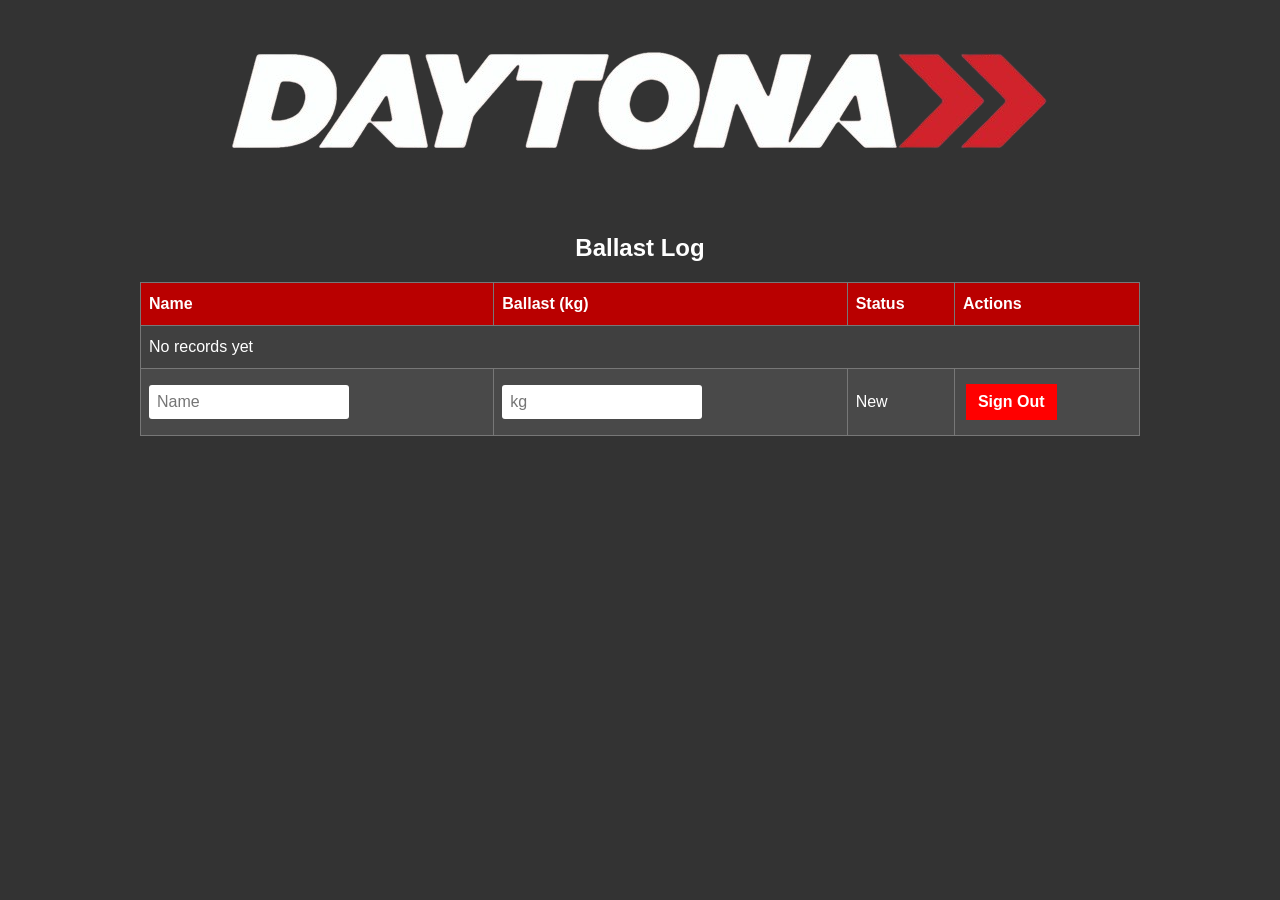
==== ballast-table.html @ 227eeb3e "added ballast signout" ====
<!DOCTYPE html>
<html lang="en">
<head>
  <meta charset="UTF-8">
  <meta name="viewport" content="width=device-width, initial-scale=1.0">
  <center><img src="Images/logo.png"></center>
  <link rel="stylesheet" href="ballast-table.css">
</head>
<body>
  <main>
    <p id="message" role="status" aria-live="polite"></p>
    <h2>Ballast Log</h2>
    <div class="table-wrap">
      <table>
        <thead><tr><th>Name</th><th>Ballast (kg)</th><th>Status</th><th>Actions</th></tr></thead>
        <tbody id="log"></tbody>
        <tfoot><tr class="new-row">
          <td><input id="person" class="table-input" type="text" placeholder="Name" aria-label="New person's name"></td>
          <td><input id="amount" class="table-input" type="number" min="0" step="0.1" placeholder="kg" aria-label="Ballast amount in kg"></td>
          <td>New</td>
          <td><button id="signOut" class="table-button" type="button">Sign Out</button></td>
        </tr></tfoot>
      </table>
    </div>
  </main>
  <script>
    const key = 'ballast-records-v1';
    const nameInput = document.getElementById('person');
    const amountInput = document.getElementById('amount');
    const message = document.getElementById('message');
    const log = document.getElementById('log');
    let records;
    let editing = -1;
    try { records = JSON.parse(localStorage.getItem(key)) || []; if (!Array.isArray(records)) records = []; }
    catch { records = []; }
    // Keep existing records from the earlier version, without displaying timestamps.
    function signedIn(record) { return Boolean(record.in) || record.status === 'in'; }
    function save() { localStorage.setItem(key, JSON.stringify(records)); render(); }
    function show(text) { message.textContent = text; }
    function cell(row, content) { const td = document.createElement('td'); if (typeof content === 'string') td.textContent = content; row.appendChild(td); return td; }
    function action(label, handler, className = '') {
      const button = document.createElement('button'); button.type = 'button'; button.textContent = label;
      button.className = 'table-button ' + className; button.addEventListener('click', handler); return button;
    }
    function render() {
      log.replaceChildren();
      records.forEach((record, index) => {
        const row = document.createElement('tr');
        const nameCell = cell(row, editing === index ? '' : record.name);
        const amountCell = cell(row, editing === index ? '' : String(record.amount));
        cell(row, signedIn(record) ? 'Signed In' : 'Signed Out');
        const controls = cell(row, ''); controls.className = 'row-actions';
        if (editing === index) {
          const editName = document.createElement('input'); editName.type = 'text'; editName.value = record.name; editName.className = 'table-input'; editName.setAttribute('aria-label', 'Edit name');
          const editAmount = document.createElement('input'); editAmount.type = 'number'; editAmount.min = '0'; editAmount.step = '0.1'; editAmount.value = record.amount; editAmount.className = 'table-input'; editAmount.setAttribute('aria-label', 'Edit ballast amount');
          nameCell.appendChild(editName); amountCell.appendChild(editAmount);
          controls.appendChild(action('Save', () => {
            const name = editName.value.trim(); const amount = Number(editAmount.value);
            if (!name || !editAmount.value.trim() || !Number.isFinite(amount) || amount <= 0) return show('Enter a name and a ballast amount greater than zero.');
            if (!signedIn(record) && records.some((r, i) => i !== index && !signedIn(r) && r.name.toLowerCase() === name.toLowerCase())) return show('That person is already signed out.');
            record.name = name; record.amount = amount; editing = -1; save(); show('Record updated.');
          }));
          controls.appendChild(action('Cancel', () => { editing = -1; render(); }));
        } else {
          if (!signedIn(record)) controls.appendChild(action('Sign In', () => {
            record.in = true; record.status = 'in'; save(); show(record.name + ' signed in successfully.');
          }));
          controls.appendChild(action('Edit', () => { editing = index; show(''); render(); }));
        }
        log.prepend(row);
      });
      if (!records.length) { const row = document.createElement('tr'); const td = cell(row, 'No records yet'); td.colSpan = 4; log.appendChild(row); }
    }
    document.getElementById('signOut').addEventListener('click', () => {
      const name = nameInput.value.trim(); const amount = Number(amountInput.value);
      if (!name || !amountInput.value.trim() || !Number.isFinite(amount) || amount <= 0) return show('Enter a name and a ballast amount greater than zero.');
      if (records.some(r => r.name.toLowerCase() === name.toLowerCase() && !signedIn(r))) return show('This person is already signed out. Sign them in using their table row first.');
      records.push({ name, amount, status: 'out' });
      editing = -1; save(); show(name + ' signed out with ' + amount + ' kg.'); nameInput.value = ''; amountInput.value = '';
    });
    render();
  </script>
</body>
</html>
---- ballast-table.css ----
body { font-family: Arial, sans-serif; text-align: center; margin: 50px 12px 20px; background-color: #333333; overflow-x: hidden; color: white; }
main { max-width: 1000px; margin: auto; }
label { display: block; font-size: 22px; font-weight: bold; margin: 20px 0 8px; }
input { box-sizing: border-box; width: min(90%, 430px); padding: 13px; font-size: 22px; border: 0; border-radius: 3px; }
.actions { margin: 20px auto; display: flex; flex-wrap: wrap; justify-content: center; }
button { padding: 15px 20px; min-width: 180px; font-size: 25px; font-weight: bold; cursor: pointer; border: none; margin: 5px; color: white; background-color: red; }
button:hover, button:focus-visible { background-color: #c90000; }
#message { min-height: 24px; font-size: 18px; }
h2 { margin-top: 35px; }
.table-wrap { overflow-x: auto; }
table { width: 100%; border-collapse: collapse; background: #404040; }
th, td { border: 1px solid #777; padding: 12px 8px; text-align: left; }
th { background: #b90000; }
.note { color: #ccc; font-size: 14px; }
@media (max-width: 500px) { body { margin-top: 25px; } button { width: 90%; } th, td { font-size: 13px; padding: 8px 5px; } }
/* Row-level editing and sign-in controls */
.row-actions { white-space: nowrap; }
.table-button { min-width: 0; width: auto; height: auto; padding: 9px 12px; font-size: 16px; margin: 3px; }
.table-input { width: 100%; min-width: 100px; max-width: 200px; padding: 8px; font-size: 16px; }
@media (max-width: 500px) { .table-button { width: auto; font-size: 14px; padding: 8px; } .table-input { min-width: 85px; } }

tfoot td { background: #494949; }
tfoot .table-input { width: 100%; }
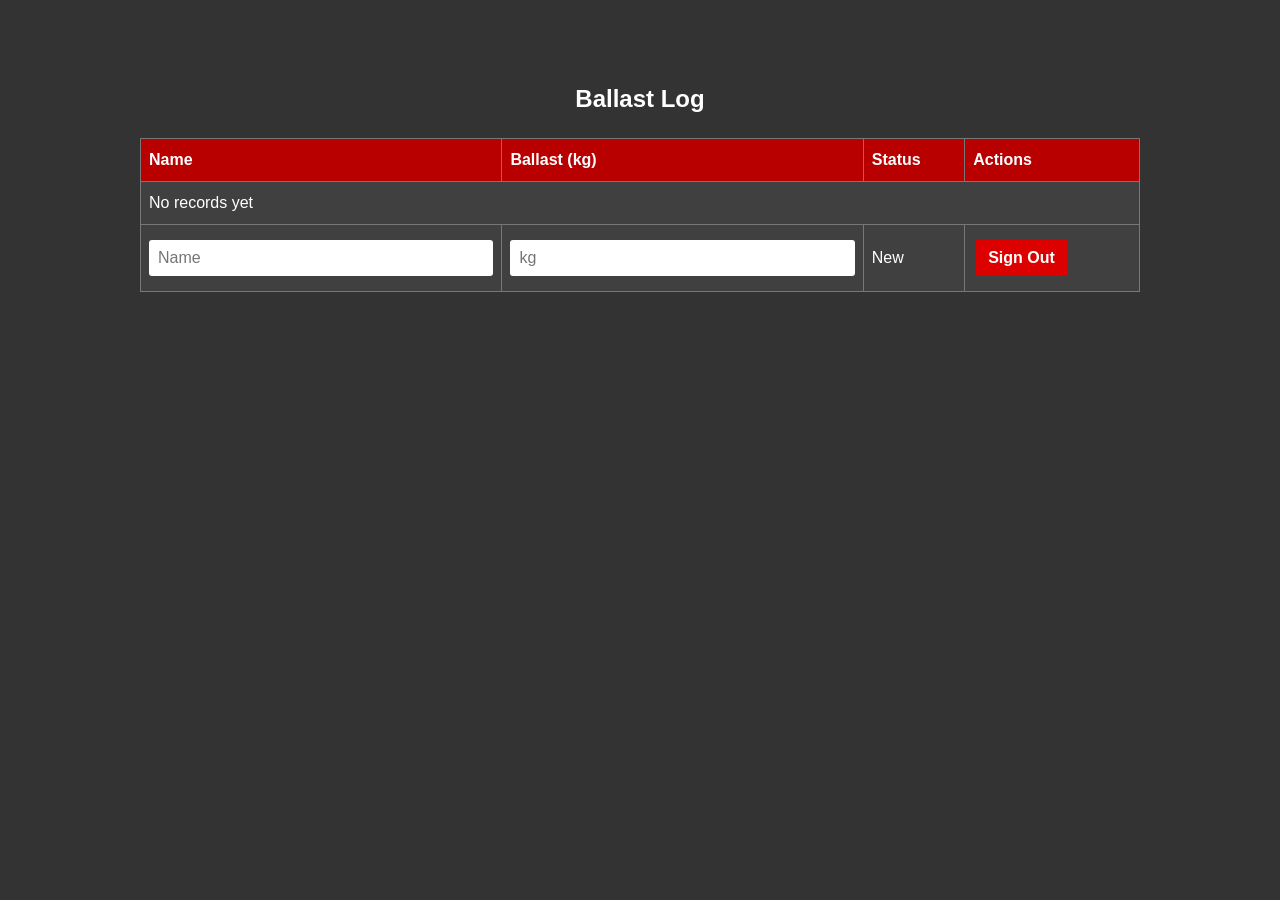
==== commit a714f946: "Add files via upload" ====
--- a/ballast-table.html
+++ b/ballast-table.html
@@ -1,84 +1,51 @@
-<!DOCTYPE html>
+<!doctype html>
 <html lang="en">
 <head>
-  <meta charset="UTF-8">
-  <meta name="viewport" content="width=device-width, initial-scale=1.0">
-  <center><img src="Images/logo.png"></center>
-  <link rel="stylesheet" href="ballast-table.css">
+<meta charset="utf-8"><meta name="viewport" content="width=device-width,initial-scale=1">
+<title>Ballast Log</title>
+<style>
+body{font-family:Arial,sans-serif;text-align:center;margin:35px 12px;background:#333;color:#fff}main{max-width:1000px;margin:auto}h2{margin:25px 0}.table-wrap{overflow-x:auto}table{width:100%;border-collapse:collapse;background:#404040}th,td{border:1px solid #777;padding:12px 8px;text-align:left}th{background:#b90000}input{box-sizing:border-box;width:100%;min-width:85px;padding:9px;font-size:16px;border:0;border-radius:3px}button{padding:9px 12px;font-size:16px;font-weight:bold;cursor:pointer;border:0;margin:3px;color:white;background:#d00}button:hover{background:#a00}#message{min-height:25px;font-size:17px}td:last-child{white-space:nowrap}@media(max-width:500px){th,td{font-size:13px;padding:7px 4px}button{font-size:13px;padding:8px}}
+</style>
 </head>
-<body>
-  <main>
-    <p id="message" role="status" aria-live="polite"></p>
-    <h2>Ballast Log</h2>
-    <div class="table-wrap">
-      <table>
-        <thead><tr><th>Name</th><th>Ballast (kg)</th><th>Status</th><th>Actions</th></tr></thead>
-        <tbody id="log"></tbody>
-        <tfoot><tr class="new-row">
-          <td><input id="person" class="table-input" type="text" placeholder="Name" aria-label="New person's name"></td>
-          <td><input id="amount" class="table-input" type="number" min="0" step="0.1" placeholder="kg" aria-label="Ballast amount in kg"></td>
-          <td>New</td>
-          <td><button id="signOut" class="table-button" type="button">Sign Out</button></td>
-        </tr></tfoot>
-      </table>
-    </div>
-  </main>
-  <script>
-    const key = 'ballast-records-v1';
-    const nameInput = document.getElementById('person');
-    const amountInput = document.getElementById('amount');
-    const message = document.getElementById('message');
-    const log = document.getElementById('log');
-    let records;
-    let editing = -1;
-    try { records = JSON.parse(localStorage.getItem(key)) || []; if (!Array.isArray(records)) records = []; }
-    catch { records = []; }
-    // Keep existing records from the earlier version, without displaying timestamps.
-    function signedIn(record) { return Boolean(record.in) || record.status === 'in'; }
-    function save() { localStorage.setItem(key, JSON.stringify(records)); render(); }
-    function show(text) { message.textContent = text; }
-    function cell(row, content) { const td = document.createElement('td'); if (typeof content === 'string') td.textContent = content; row.appendChild(td); return td; }
-    function action(label, handler, className = '') {
-      const button = document.createElement('button'); button.type = 'button'; button.textContent = label;
-      button.className = 'table-button ' + className; button.addEventListener('click', handler); return button;
-    }
-    function render() {
-      log.replaceChildren();
-      records.forEach((record, index) => {
-        const row = document.createElement('tr');
-        const nameCell = cell(row, editing === index ? '' : record.name);
-        const amountCell = cell(row, editing === index ? '' : String(record.amount));
-        cell(row, signedIn(record) ? 'Signed In' : 'Signed Out');
-        const controls = cell(row, ''); controls.className = 'row-actions';
-        if (editing === index) {
-          const editName = document.createElement('input'); editName.type = 'text'; editName.value = record.name; editName.className = 'table-input'; editName.setAttribute('aria-label', 'Edit name');
-          const editAmount = document.createElement('input'); editAmount.type = 'number'; editAmount.min = '0'; editAmount.step = '0.1'; editAmount.value = record.amount; editAmount.className = 'table-input'; editAmount.setAttribute('aria-label', 'Edit ballast amount');
-          nameCell.appendChild(editName); amountCell.appendChild(editAmount);
-          controls.appendChild(action('Save', () => {
-            const name = editName.value.trim(); const amount = Number(editAmount.value);
-            if (!name || !editAmount.value.trim() || !Number.isFinite(amount) || amount <= 0) return show('Enter a name and a ballast amount greater than zero.');
-            if (!signedIn(record) && records.some((r, i) => i !== index && !signedIn(r) && r.name.toLowerCase() === name.toLowerCase())) return show('That person is already signed out.');
-            record.name = name; record.amount = amount; editing = -1; save(); show('Record updated.');
-          }));
-          controls.appendChild(action('Cancel', () => { editing = -1; render(); }));
-        } else {
-          if (!signedIn(record)) controls.appendChild(action('Sign In', () => {
-            record.in = true; record.status = 'in'; save(); show(record.name + ' signed in successfully.');
-          }));
-          controls.appendChild(action('Edit', () => { editing = index; show(''); render(); }));
-        }
-        log.prepend(row);
-      });
-      if (!records.length) { const row = document.createElement('tr'); const td = cell(row, 'No records yet'); td.colSpan = 4; log.appendChild(row); }
-    }
-    document.getElementById('signOut').addEventListener('click', () => {
-      const name = nameInput.value.trim(); const amount = Number(amountInput.value);
-      if (!name || !amountInput.value.trim() || !Number.isFinite(amount) || amount <= 0) return show('Enter a name and a ballast amount greater than zero.');
-      if (records.some(r => r.name.toLowerCase() === name.toLowerCase() && !signedIn(r))) return show('This person is already signed out. Sign them in using their table row first.');
-      records.push({ name, amount, status: 'out' });
-      editing = -1; save(); show(name + ' signed out with ' + amount + ' kg.'); nameInput.value = ''; amountInput.value = '';
-    });
-    render();
-  </script>
-</body>
-</html>
+<body><main><p id="message" role="status" aria-live="polite"></p><h2>Ballast Log</h2><div class="table-wrap"><table><thead><tr><th>Name</th><th>Ballast (kg)</th><th>Status</th><th>Actions</th></tr></thead><tbody id="log"></tbody><tfoot><tr><td><input id="person" placeholder="Name" aria-label="Name"></td><td><input id="amount" type="number" min="0" step="0.1" placeholder="kg" aria-label="Ballast amount"></td><td>New</td><td><button id="signOut" type="button">Sign Out</button></td></tr></tfoot></table></div></main>
+<script>
+'use strict';
+(() => {
+const KEY='ballast-records-v1';
+const log=document.getElementById('log'), msg=document.getElementById('message'), person=document.getElementById('person'), amount=document.getElementById('amount');
+let records=[];
+try {const stored=JSON.parse(localStorage.getItem(KEY)||'[]');if(Array.isArray(stored))records=stored.filter(r=>r&&typeof r==='object');}catch(e){msg.textContent='Could not read saved records: '+e.message;}
+let editing=-1;
+const isIn=r=>r.in===true||r.status==='in';
+const notify=t=>{msg.textContent=t;};
+function save(){try{localStorage.setItem(KEY,JSON.stringify(records));}catch(e){notify('Records updated on screen, but could not be saved: '+e.message);}render();}
+function td(row,value){const c=document.createElement('td');c.textContent=String(value??'');row.appendChild(c);return c;}
+function button(parent,label,callback){const b=document.createElement('button');b.type='button';b.textContent=label;b.addEventListener('click',callback);parent.appendChild(b);}
+function render(){
+ const fragment=document.createDocumentFragment();
+ for(let index=records.length-1;index>=0;index--){
+  const r=records[index], row=document.createElement('tr');
+  const n=td(row,r.name), a=td(row,r.amount);td(row,isIn(r)?'Signed In':'Signed Out');const actions=td(row,'');
+  if(editing===index){
+   n.textContent='';a.textContent='';const ni=document.createElement('input');ni.value=String(r.name??'');ni.setAttribute('aria-label','Edit name');n.appendChild(ni);
+   const ai=document.createElement('input');ai.type='number';ai.min='0';ai.step='0.1';ai.value=String(r.amount??'');ai.setAttribute('aria-label','Edit ballast');a.appendChild(ai);
+   button(actions,'Save',()=>{const name=ni.value.trim(), weight=Number(ai.value);if(!name||!ai.value.trim()||!Number.isFinite(weight)||weight<=0)return notify('Enter a name and ballast greater than zero.');if(!isIn(r)&&records.some((x,i)=>i!==index&&!isIn(x)&&String(x.name??'').trim().toLowerCase()===name.toLowerCase()))return notify('That person is already signed out.');r.name=name;r.amount=weight;editing=-1;save();notify('Record updated.');});
+   button(actions,'Cancel',()=>{editing=-1;render();});
+  }else{
+   if(!isIn(r))button(actions,'Sign In',()=>{r.in=true;r.status='in';save();notify(String(r.name)+' signed in successfully.');});
+   button(actions,'Edit',()=>{editing=index;notify('');render();});
+  }
+  fragment.appendChild(row);
+ }
+ if(!records.length){const row=document.createElement('tr'),c=td(row,'No records yet');c.colSpan=4;fragment.appendChild(row);}
+ log.replaceChildren(fragment);
+}
+document.getElementById('signOut').addEventListener('click',()=>{
+ const name=person.value.trim(),weight=Number(amount.value);
+ if(!name||!amount.value.trim()||!Number.isFinite(weight)||weight<=0)return notify('Enter a name and a ballast amount greater than zero.');
+ if(records.some(r=>String(r.name??'').trim().toLowerCase()===name.toLowerCase()&&!isIn(r)))return notify('This person is already signed out. Sign them in using their table row first.');
+ records.push({name,amount:weight,status:'out'});editing=-1;save();notify(name+' signed out with '+weight+' kg.');person.value='';amount.value='';
+});
+render();
+})();
+</script></body></html>
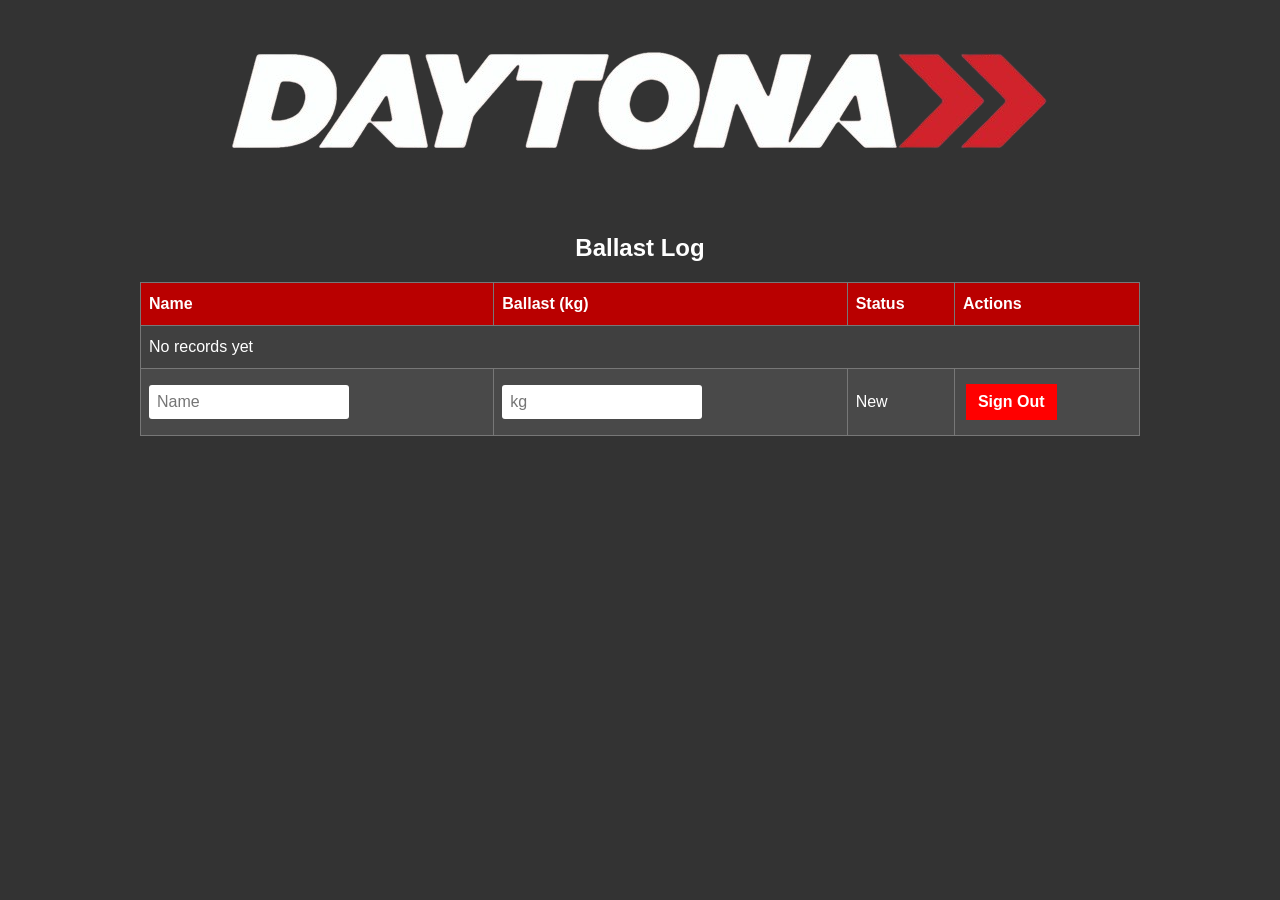
==== commit ce47feaa: "Add files via upload" ====
--- a/ballast-table.html
+++ b/ballast-table.html
@@ -1,51 +1,95 @@
-<!doctype html>
+<!DOCTYPE html>
 <html lang="en">
 <head>
-<meta charset="utf-8"><meta name="viewport" content="width=device-width,initial-scale=1">
-<title>Ballast Log</title>
-<style>
-body{font-family:Arial,sans-serif;text-align:center;margin:35px 12px;background:#333;color:#fff}main{max-width:1000px;margin:auto}h2{margin:25px 0}.table-wrap{overflow-x:auto}table{width:100%;border-collapse:collapse;background:#404040}th,td{border:1px solid #777;padding:12px 8px;text-align:left}th{background:#b90000}input{box-sizing:border-box;width:100%;min-width:85px;padding:9px;font-size:16px;border:0;border-radius:3px}button{padding:9px 12px;font-size:16px;font-weight:bold;cursor:pointer;border:0;margin:3px;color:white;background:#d00}button:hover{background:#a00}#message{min-height:25px;font-size:17px}td:last-child{white-space:nowrap}@media(max-width:500px){th,td{font-size:13px;padding:7px 4px}button{font-size:13px;padding:8px}}
-</style>
+  <meta charset="UTF-8">
+  <meta name="viewport" content="width=device-width, initial-scale=1.0">
+  <center><img src="Images/logo.png"></center>
+  <link rel="stylesheet" href="ballast-table.css">
 </head>
-<body><main><p id="message" role="status" aria-live="polite"></p><h2>Ballast Log</h2><div class="table-wrap"><table><thead><tr><th>Name</th><th>Ballast (kg)</th><th>Status</th><th>Actions</th></tr></thead><tbody id="log"></tbody><tfoot><tr><td><input id="person" placeholder="Name" aria-label="Name"></td><td><input id="amount" type="number" min="0" step="0.1" placeholder="kg" aria-label="Ballast amount"></td><td>New</td><td><button id="signOut" type="button">Sign Out</button></td></tr></tfoot></table></div></main>
-<script>
-'use strict';
-(() => {
-const KEY='ballast-records-v1';
-const log=document.getElementById('log'), msg=document.getElementById('message'), person=document.getElementById('person'), amount=document.getElementById('amount');
-let records=[];
-try {const stored=JSON.parse(localStorage.getItem(KEY)||'[]');if(Array.isArray(stored))records=stored.filter(r=>r&&typeof r==='object');}catch(e){msg.textContent='Could not read saved records: '+e.message;}
-let editing=-1;
-const isIn=r=>r.in===true||r.status==='in';
-const notify=t=>{msg.textContent=t;};
-function save(){try{localStorage.setItem(KEY,JSON.stringify(records));}catch(e){notify('Records updated on screen, but could not be saved: '+e.message);}render();}
-function td(row,value){const c=document.createElement('td');c.textContent=String(value??'');row.appendChild(c);return c;}
-function button(parent,label,callback){const b=document.createElement('button');b.type='button';b.textContent=label;b.addEventListener('click',callback);parent.appendChild(b);}
-function render(){
- const fragment=document.createDocumentFragment();
- for(let index=records.length-1;index>=0;index--){
-  const r=records[index], row=document.createElement('tr');
-  const n=td(row,r.name), a=td(row,r.amount);td(row,isIn(r)?'Signed In':'Signed Out');const actions=td(row,'');
-  if(editing===index){
-   n.textContent='';a.textContent='';const ni=document.createElement('input');ni.value=String(r.name??'');ni.setAttribute('aria-label','Edit name');n.appendChild(ni);
-   const ai=document.createElement('input');ai.type='number';ai.min='0';ai.step='0.1';ai.value=String(r.amount??'');ai.setAttribute('aria-label','Edit ballast');a.appendChild(ai);
-   button(actions,'Save',()=>{const name=ni.value.trim(), weight=Number(ai.value);if(!name||!ai.value.trim()||!Number.isFinite(weight)||weight<=0)return notify('Enter a name and ballast greater than zero.');if(!isIn(r)&&records.some((x,i)=>i!==index&&!isIn(x)&&String(x.name??'').trim().toLowerCase()===name.toLowerCase()))return notify('That person is already signed out.');r.name=name;r.amount=weight;editing=-1;save();notify('Record updated.');});
-   button(actions,'Cancel',()=>{editing=-1;render();});
-  }else{
-   if(!isIn(r))button(actions,'Sign In',()=>{r.in=true;r.status='in';save();notify(String(r.name)+' signed in successfully.');});
-   button(actions,'Edit',()=>{editing=index;notify('');render();});
-  }
-  fragment.appendChild(row);
- }
- if(!records.length){const row=document.createElement('tr'),c=td(row,'No records yet');c.colSpan=4;fragment.appendChild(row);}
- log.replaceChildren(fragment);
-}
-document.getElementById('signOut').addEventListener('click',()=>{
- const name=person.value.trim(),weight=Number(amount.value);
- if(!name||!amount.value.trim()||!Number.isFinite(weight)||weight<=0)return notify('Enter a name and a ballast amount greater than zero.');
- if(records.some(r=>String(r.name??'').trim().toLowerCase()===name.toLowerCase()&&!isIn(r)))return notify('This person is already signed out. Sign them in using their table row first.');
- records.push({name,amount:weight,status:'out'});editing=-1;save();notify(name+' signed out with '+weight+' kg.');person.value='';amount.value='';
-});
-render();
-})();
-</script></body></html>
+<body>
+  <main>
+    <p id="message" role="status" aria-live="polite"></p>
+    <h2>Ballast Log</h2>
+    <div class="table-wrap">
+      <table>
+        <thead><tr><th>Name</th><th>Ballast (kg)</th><th>Status</th><th>Actions</th></tr></thead>
+        <tbody id="log"></tbody>
+        <tfoot><tr class="new-row">
+          <td><input id="person" class="table-input" type="text" placeholder="Name" aria-label="New person's name"></td>
+          <td><input id="amount" class="table-input" type="number" min="0" step="0.1" placeholder="kg" aria-label="Ballast amount in kg"></td>
+          <td>New</td>
+          <td><button id="signOut" class="table-button" type="button">Sign Out</button></td>
+        </tr></tfoot>
+      </table>
+    </div>
+  </main>
+  <script>
+    const key = 'ballast-records-v1';
+    const nameInput = document.getElementById('person');
+    const amountInput = document.getElementById('amount');
+    const message = document.getElementById('message');
+    const log = document.getElementById('log');
+    let records;
+    let editing = -1;
+    try { records = JSON.parse(window.localStorage?.getItem(key) || '[]'); if (!Array.isArray(records)) records = []; }
+    catch { records = []; }
+    // Keep existing records from the earlier version, without displaying timestamps.
+    function signedIn(record) { return Boolean(record.in) || record.status === 'in'; }
+    function save() {
+      let saved = false;
+      try {
+        if (window.localStorage) {
+          window.localStorage.setItem(key, JSON.stringify(records));
+          saved = true;
+        }
+      } catch (error) { console.warn('Browser storage unavailable:', error); }
+      render();
+      if (!saved) show('Warning: records are visible now but cannot be saved on this device. They may disappear when you close the app.');
+      return saved;
+    }
+    function show(text) { message.textContent = text; }
+    function cell(row, content) { const td = document.createElement('td'); if (typeof content === 'string') td.textContent = content; row.appendChild(td); return td; }
+    function action(label, handler, className = '') {
+      const button = document.createElement('button'); button.type = 'button'; button.textContent = label;
+      button.className = 'table-button ' + className; button.addEventListener('click', handler); return button;
+    }
+    function render() {
+      log.replaceChildren();
+      records.forEach((record, index) => {
+        const row = document.createElement('tr');
+        const nameCell = cell(row, editing === index ? '' : record.name);
+        const amountCell = cell(row, editing === index ? '' : String(record.amount));
+        cell(row, signedIn(record) ? 'Signed In' : 'Signed Out');
+        const controls = cell(row, ''); controls.className = 'row-actions';
+        if (editing === index) {
+          const editName = document.createElement('input'); editName.type = 'text'; editName.value = record.name; editName.className = 'table-input'; editName.setAttribute('aria-label', 'Edit name');
+          const editAmount = document.createElement('input'); editAmount.type = 'number'; editAmount.min = '0'; editAmount.step = '0.1'; editAmount.value = record.amount; editAmount.className = 'table-input'; editAmount.setAttribute('aria-label', 'Edit ballast amount');
+          nameCell.appendChild(editName); amountCell.appendChild(editAmount);
+          controls.appendChild(action('Save', () => {
+            const name = editName.value.trim(); const amount = Number(editAmount.value);
+            if (!name || !editAmount.value.trim() || !Number.isFinite(amount) || amount <= 0) return show('Enter a name and a ballast amount greater than zero.');
+            if (!signedIn(record) && records.some((r, i) => i !== index && !signedIn(r) && r.name.toLowerCase() === name.toLowerCase())) return show('That person is already signed out.');
+            record.name = name; record.amount = amount; editing = -1; if (save()) show('Record updated.');
+          }));
+          controls.appendChild(action('Cancel', () => { editing = -1; render(); }));
+        } else {
+          if (!signedIn(record)) controls.appendChild(action('Sign In', () => {
+            record.in = true; record.status = 'in'; if (save()) show(record.name + ' signed in successfully.');
+          }));
+          controls.appendChild(action('Edit', () => { editing = index; show(''); render(); }));
+        }
+        log.prepend(row);
+      });
+      if (!records.length) { const row = document.createElement('tr'); const td = cell(row, 'No records yet'); td.colSpan = 4; log.appendChild(row); }
+    }
+    document.getElementById('signOut').addEventListener('click', () => {
+      const name = nameInput.value.trim(); const amount = Number(amountInput.value);
+      if (!name || !amountInput.value.trim() || !Number.isFinite(amount) || amount <= 0) return show('Enter a name and a ballast amount greater than zero.');
+      if (records.some(r => r.name.toLowerCase() === name.toLowerCase() && !signedIn(r))) return show('This person is already signed out. Sign them in using their table row first.');
+      records.push({ name, amount, status: 'out' });
+      editing = -1; if (save()) show(name + ' signed out with ' + amount + ' kg.'); nameInput.value = ''; amountInput.value = '';
+    });
+    render();
+  </script>
+</body>
+</html>
--- a/ballast-table.css
+++ b/ballast-table.css
@@ -0,0 +1,23 @@
+body { font-family: Arial, sans-serif; text-align: center; margin: 50px 12px 20px; background-color: #333333; overflow-x: hidden; color: white; }
+main { max-width: 1000px; margin: auto; }
+label { display: block; font-size: 22px; font-weight: bold; margin: 20px 0 8px; }
+input { box-sizing: border-box; width: min(90%, 430px); padding: 13px; font-size: 22px; border: 0; border-radius: 3px; }
+.actions { margin: 20px auto; display: flex; flex-wrap: wrap; justify-content: center; }
+button { padding: 15px 20px; min-width: 180px; font-size: 25px; font-weight: bold; cursor: pointer; border: none; margin: 5px; color: white; background-color: red; }
+button:hover, button:focus-visible { background-color: #c90000; }
+#message { min-height: 24px; font-size: 18px; }
+h2 { margin-top: 35px; }
+.table-wrap { overflow-x: auto; }
+table { width: 100%; border-collapse: collapse; background: #404040; }
+th, td { border: 1px solid #777; padding: 12px 8px; text-align: left; }
+th { background: #b90000; }
+.note { color: #ccc; font-size: 14px; }
+@media (max-width: 500px) { body { margin-top: 25px; } button { width: 90%; } th, td { font-size: 13px; padding: 8px 5px; } }
+/* Row-level editing and sign-in controls */
+.row-actions { white-space: nowrap; }
+.table-button { min-width: 0; width: auto; height: auto; padding: 9px 12px; font-size: 16px; margin: 3px; }
+.table-input { width: 100%; min-width: 100px; max-width: 200px; padding: 8px; font-size: 16px; }
+@media (max-width: 500px) { .table-button { width: auto; font-size: 14px; padding: 8px; } .table-input { min-width: 85px; } }
+
+tfoot td { background: #494949; }
+tfoot .table-input { width: 100%; }
